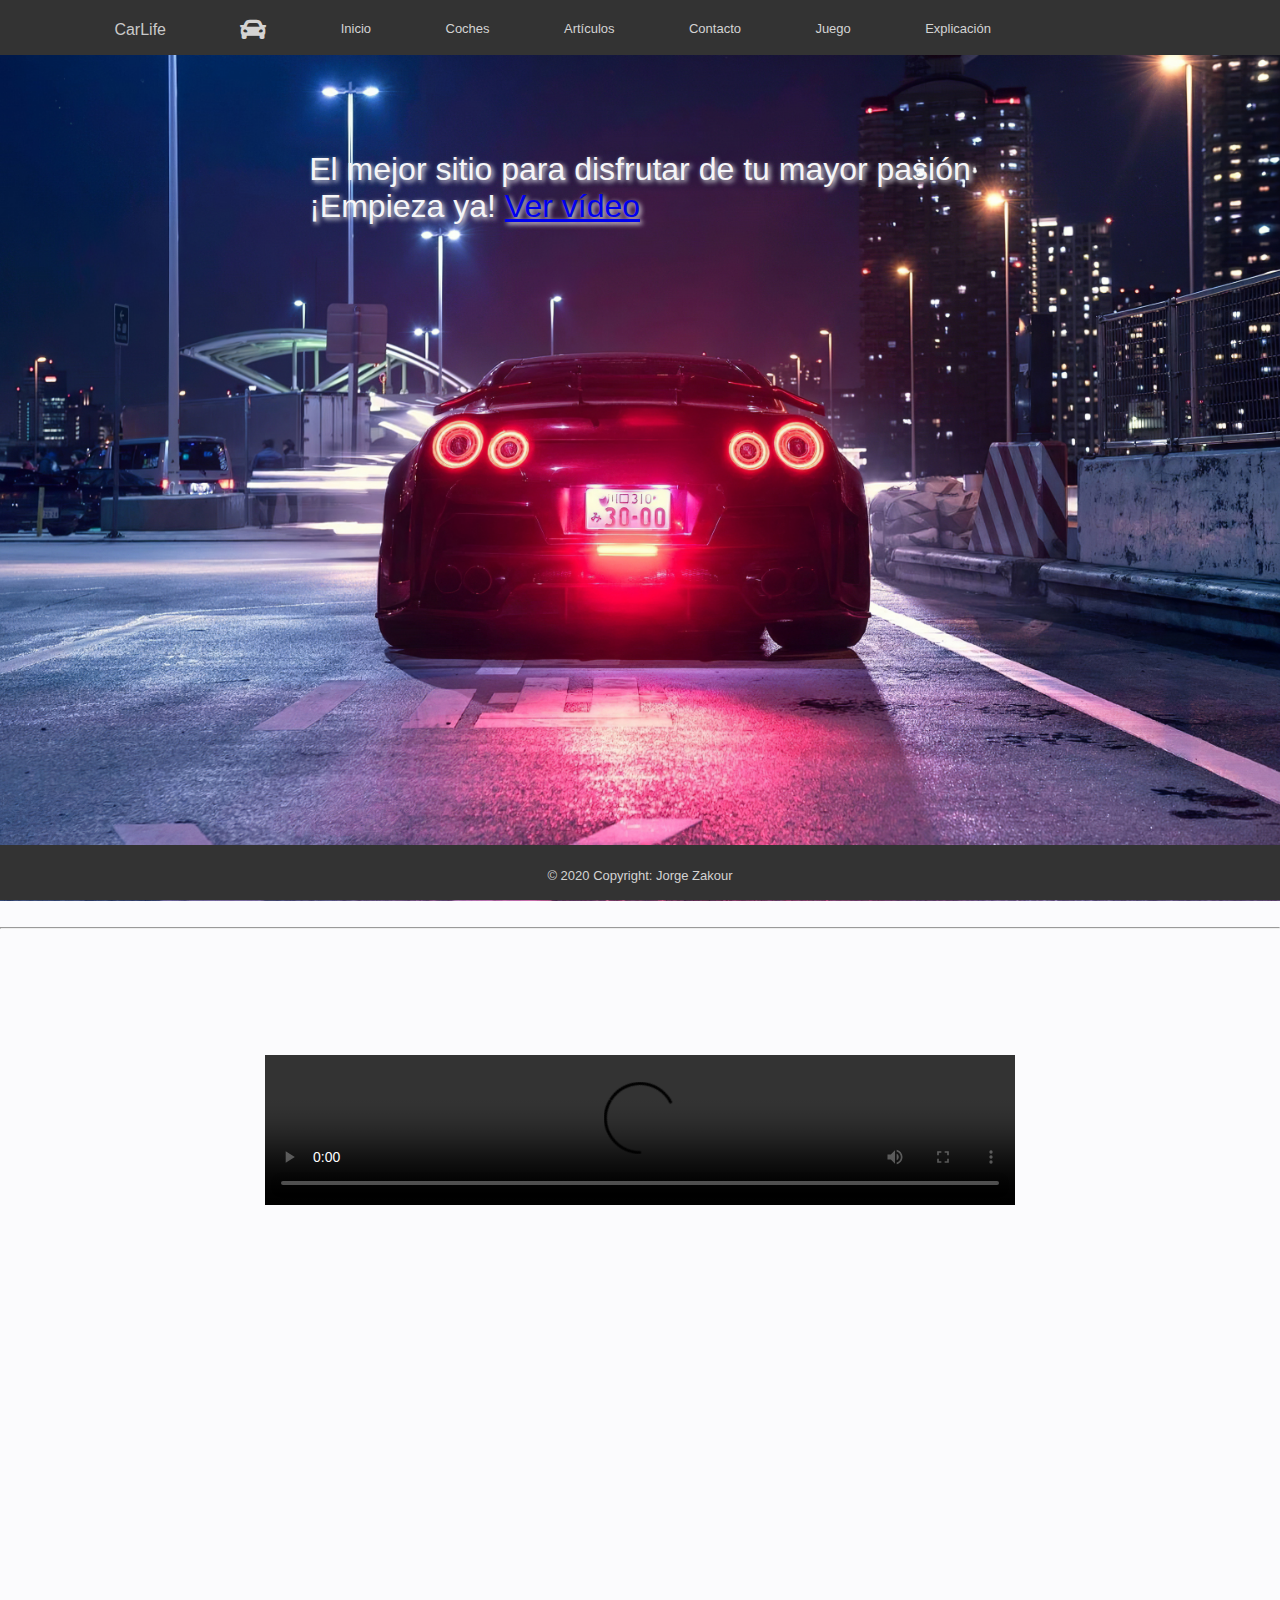
==== index.html @ 98dae201 "PEC" ====
<!DOCTYPE html>

<html lang="es">

    <head>
        <meta charset="UTF-8">
        <meta name="viewport" content="width=device-width, initial-scale=1.0">
        <link rel="stylesheet" href="css/style.css">
        <link rel="stylesheet" href="css/fontawesome-free-5.15.1-web/css/all.css">
        <script src="http://code.jquery.com/jquery-1.10.1.min.js"></script>
        <script src="js/js.js"></script>
        <link rel="shortcut icon" href="img/car.png" type="image/x-icon">
        <title> Jorge Zakour </title>
    </head>

    <body>
        
        <header>
            <nav>
                <ul>
                    <li id="titulo" class="elementoListaMenu"> CarLife </li>
                    <li id="logoMenu" class="elementoListaMenu"> <a class="elementoEnlaceMenu" href="index.html"> <i class="fas fa-car fa-2x"> </i> </a> </li>
                    <li id="inicio" class="elementoListaMenu"> <a class="elementoEnlaceMenu" href="index.html"> Inicio </a> </li>
                    <li id="coches" class="elementoListaMenu"> <a class="elementoEnlaceMenu" href="coches.html"> Coches </a> </li>
                    <li id="articulos" class="elementoListaMenu"> <a class="elementoEnlaceMenu" href="articulos.html"> Artículos </a> </li>
                    <li id="contacto" class="elementoListaMenu"> <a class="elementoEnlaceMenu" href="contacto.html"> Contacto </a> </li>
                    <li id="juego" class="elementoListaMenu"> <a class="elementoEnlaceMenu" href="juego.html"> Juego </a> </li>
                    <li id="explicacion" class="elementoListaMenu"> <a class="elementoEnlaceMenu" href="explicacion.html"> Explicación </a> </li>
                </ul>
            </nav>

        </header>

        <main>

            <div id="fraseInicio">
                El mejor sitio para disfrutar de tu mayor pasión <br>
                ¡Empieza ya! <a href="#videoInicio"> Ver vídeo </a>
            </div>
            
        </main>

        <br><hr><br>
        
        <div id="videoInicio">

            <video src="vid/video-nissan-gtr.mp4" controls></video>

        </div>
      
        <footer>
            <p> © 2020 Copyright: Jorge Zakour </p>
        </footer>

    </body>

</html>
---- css/style.css ----
/* Clases */

.elementoListaMenu {
    list-style-type: none;
    color: #cacaca;
    font-family: -apple-system, BlinkMacSystemFont, 'Segoe UI', Roboto, Oxygen, Ubuntu, Cantarell, 'Open Sans', 'Helvetica Neue', sans-serif;
    font-size: small;
    float: left;
    margin-left: 6%;
    margin-top: 5px;
}

.elementoEnlaceMenu {
    color: lightgray;
    text-decoration: none;
}

.elementoEnlaceMenu:hover {
    color: white;
    /*Chrome, Safari*/
    -webkit-transition: color 0.2s linear 0s;
    /*Firefox*/
    -moz-transition: color 0.2s linear 0s;
    /*Opera*/
    -o-transition: color 0.2s linear 0s;
    /*Standard*/
    transition: color 0.2s linear 0s;
}

.tarjetaCoche {
    width: 170px;
    height: 300px;
    padding: 0 15px 0 15px;
    background-color: white;
    border-radius: 5px;
    -webkit-box-shadow: 2px 2px 5px 0px rgba(0,0,0,0.75);
    -moz-box-shadow: 2px 2px 5px 0px rgba(0,0,0,0.75);
    box-shadow: 2px 2px 5px 0px rgba(0,0,0,0.75);
    margin:25px 5% 10px 5%;
    float: left;
}

.cabecera {
    width: 100%;
    height: 30px;
    margin-top: 55px;
    margin-bottom: 0;
    padding-top: 7px;
    background-color: #f5f5f7;
    text-align: center;
    font-family: -apple-system, BlinkMacSystemFont, 'Segoe UI', Roboto, Oxygen, Ubuntu, Cantarell, 'Open Sans', 'Helvetica Neue', sans-serif;
    color: gray;
}

.entradaArticulo {
    float: left;
    width: 350px;
    height: 300px;
    margin: 75px 15px;
    padding: 10px;
    border-bottom: black 3px solid;
}

.entradaEnlaceArticulo {
    text-decoration: none;
    color: black;
}

.entradaEnlaceArticulo:hover {
    color: gray;
    /*Chrome, Safari*/
    -webkit-transition: color 0.2s linear 0s;
    /*Firefox*/
    -moz-transition: color 0.2s linear 0s;
    /*Opera*/
    -o-transition: color 0.2s linear 0s;
    /*Standard*/
    transition: color 0.2s linear 0s;
}

.tarjetaArticulo {
    width: 55%;
    margin: 25px 5px 0 15%;
    font-family: Georgia, 'Times New Roman', Times, serif;
    text-align: justify;
}

.tarjetaArticulo img {
    width: 450px;
}

.elementoContacto {
    width: 100px;
    height: 100px;
    float: left;
    margin: 37% 0 0 35px;
}

.elementoEnlaceContacto {
    text-decoration: none;
    color: black;
}

.elementoEnlaceContacto:hover {
    color: #fbfbfd;
    /*Chrome, Safari*/
    -webkit-transition: color 0.2s linear 0s;
    /*Firefox*/
    -moz-transition: color 0.2s linear 0s;
    /*Opera*/
    -o-transition: color 0.2s linear 0s;
    /*Standard*/
    transition: color 0.2s linear 0s;
}

.tarjetaContacto {
    width: 750px;
    margin: 100px auto;
    text-align: center;
    font-size: large;
    font-family: -apple-system, BlinkMacSystemFont, 'Segoe UI', Roboto, Oxygen, Ubuntu, Cantarell, 'Open Sans', 'Helvetica Neue', sans-serif;
}

.imagenTarjetaCoche {
    display: block;
    margin: 1px auto;
    width: 75px;
    margin-top: 10px;
}

.coche {
    width: 900px;
    height: 100px;
    border: black solid 1px;
}

/* Fin clases */

html {
    margin: 0;
    min-width: 1000px;
}

body {
    margin: 0;
    /*background-image: url("../img/car-pattern-1.png");*/
    background-color: #fbfbfd;
}

header {
    width: 100%;
}

header nav {
    background-color: #333333;
    height: 55px;
    width: 100%;
    position: fixed;
    top: 0;
    left: 0;
}

li#logoMenu {
    margin-top: 0;
}

li#titulo {
    font-size: medium;
}

main {
    background-image: url(../img/fondoInicio.jpg);
    width: 100%;
    height: 900px;
    padding-top: 1px;
    background-position: center;
    background-size: cover;
    background-repeat: no-repeat;
}

div#fraseInicio {
    color: #f5f5f7;
    margin: 150px auto;
    width: fit-content;
    height: fit-content;
    font-size: xx-large;
    font-family: -apple-system, BlinkMacSystemFont, 'Segoe UI', Roboto, Oxygen, Ubuntu, Cantarell, 'Open Sans', 'Helvetica Neue', sans-serif;
    font-weight: lighter;
    text-shadow: 2px 2px 5px white;
}

footer {
    background-color: #333333;
    height: 35px;
    width: 100%;
    color: lightgray;
    padding-top: 10px;
    padding-bottom: 10px;
    text-align: center;
    position: fixed;
    bottom: 0;
}

footer p {
    font-family: Helvetica, sans-serif;
    font-size: small;
}

section#menuArticulos {
    height: 650px;
    width: 90%;
    margin: 0 auto;
}

section nav ul li {
    list-style-type: none;
}

section#cajaContacto{
    width: 100%;
    height: 750px;
    background-image: url(../img/contacto.jpg);
    background-position: center;
    text-align: center;
    color: black;
    font-size: x-large;
    font-family: -apple-system, BlinkMacSystemFont, 'Segoe UI', Roboto, Oxygen, Ubuntu, Cantarell, 'Open Sans', 'Helvetica Neue', sans-serif;
    padding-top: 100px;
}

div#subcajaContacto {
    width: 600px;
    margin: auto;
}

a img {
    width: 300px;
}

table {
    border-collapse: collapse;

}

table td{
    border-top: black 1px solid;
    border-bottom: black 1px solid;
    width: 100px;
    padding: 8px;
}

section#tarjetasDeCoches {
    width: fit-content;
    height: 750px;
}

div#tablaCoches {
    width: fit-content;
    height: fit-content;
    margin: 50px auto;
    margin-bottom: 150px;
}

h2 {
    margin-left: 5px;
}

th {
    text-align: left;
}

div#videoInicio {
    width: 750px;
    height: 500px;
    margin: 100px auto;
}

video {
    width: 750px;
}

div#instruccionesJuego {
    margin: 100px auto;
    width: 1000px;
}

div#cajaJuego {
    position: absolute;
    top: 300px;
    left: 100px;
    border-right: black dashed 5px;
    width: 1000px;
    height: 250px;
}

div#coche1 {
    position: absolute;
    top: 25px;
    left: 0px;
}

div#coche2 {
    position: absolute;
    top: 125px;
    left: 0px;
}

div#controlesJuego {
    position: absolute;
    top: 300px;
    left: 0px;
    -webkit-user-select: none;
    -moz-user-select: none;
    -khtml-user-select: none;
    -ms-user-select: none;
}

button#reset {
    margin-right: 50px;
    -webkit-user-select: none;
    -moz-user-select: none;
    -khtml-user-select: none;
    -ms-user-select: none;
}

div#cajaExplicacion {
    width: 1000px;
    margin: 100px auto;
}
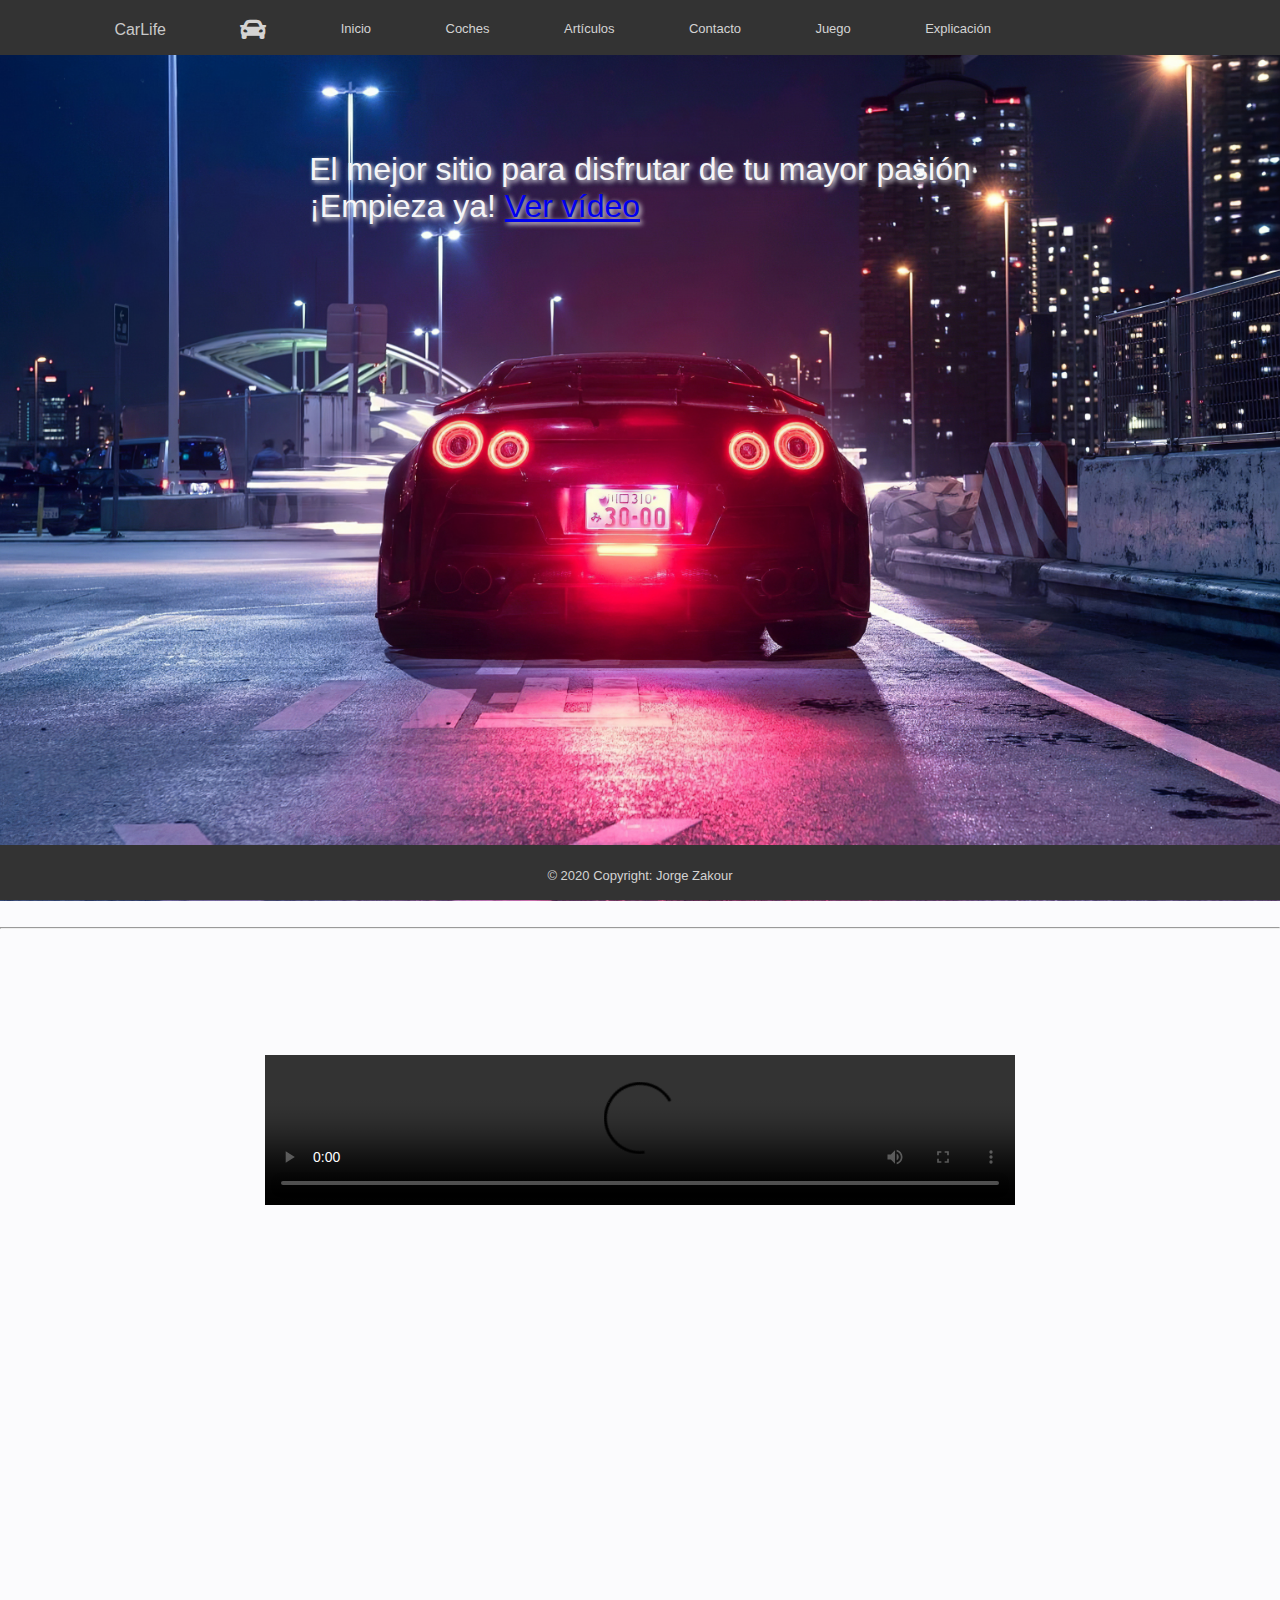
==== commit eb7f6430: "Update index.html" ====
--- a/index.html
+++ b/index.html
@@ -7,7 +7,10 @@
         <meta name="viewport" content="width=device-width, initial-scale=1.0">
         <link rel="stylesheet" href="css/style.css">
         <link rel="stylesheet" href="css/fontawesome-free-5.15.1-web/css/all.css">
-        <script src="http://code.jquery.com/jquery-1.10.1.min.js"></script>
+        <script
+          src="https://code.jquery.com/jquery-3.5.1.min.js"
+          integrity="sha256-9/aliU8dGd2tb6OSsuzixeV4y/faTqgFtohetphbbj0="
+          crossorigin="anonymous"></script>
         <script src="js/js.js"></script>
         <link rel="shortcut icon" href="img/car.png" type="image/x-icon">
         <title> Jorge Zakour </title>
@@ -54,4 +57,4 @@
 
     </body>
 
-</html>+</html>
